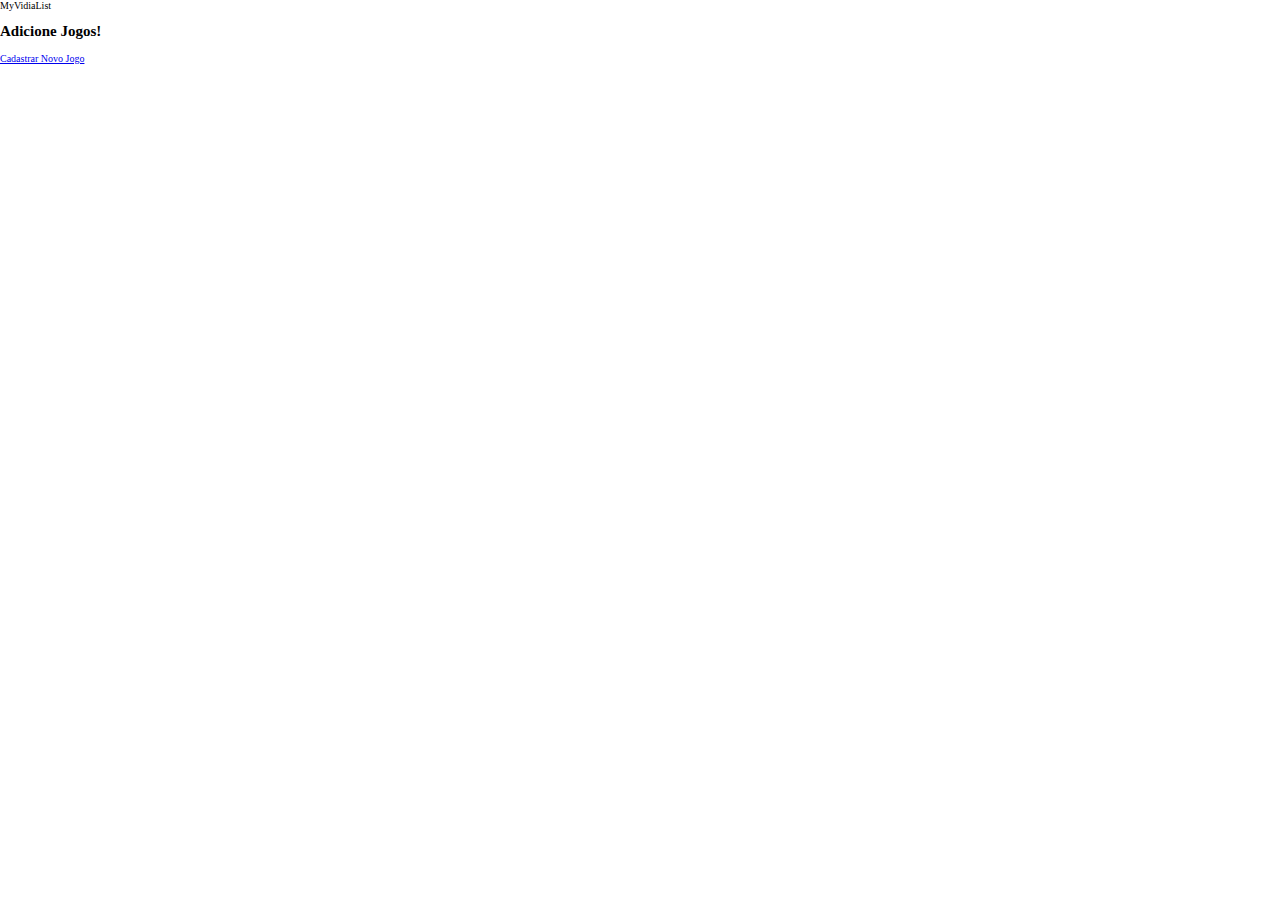
==== index.html @ e525ff9b "added files" ====
<!DOCTYPE html>
<html lang="pt-br">
<head>
    <meta charset="UTF-8">
    <meta name="viewport" content="width=device-width, initial-scale=1.0">
    <title>MyVidiaList</title>
    <link rel="stylesheet" href="/styles/style.css">
</head>
<body>
    <header>
        <span id="logo">MyVidiaList</span>
    </header>

    <div class="container">
        <div class="add-header">
            <h2>Adicione Jogos!</h2>
            <a href="/cadastro.html" id="link-registro">
                <div class="botãoAdd">
                    <span>Cadastrar Novo Jogo</span>
                </div>
            </a>
        </div>

        <div id="gameList" class="list"></div>
    </div>

    <script src="/scripts/lista.js"></script>
</body>
</html>
---- styles/style.css ----
html {
    box-sizing: border-box;
    font-size: 62.5%;
}

body {
    margin: 0;
    padding: 0;
}

input, button, select {
    font: inherit;
}

.card-jogo {
    width: 25rem;
    position: relative;
    overflow: hidden;
    border: 1px solid black;
    border-radius: 2rem;
}

.remove-btn {
    position: absolute;
    top: 3%;
    left: 83%;
    cursor: pointer;
}

.card-jogo img {
    width: 100%;
    object-fit: cover;
    border-bottom: 1px solid black;
}

.card-jogo h2{
    margin: 0;
    padding: 1.5rem 1.8rem 1.8rem 1.5rem;
    font-size: 2rem;
    font-weight: 500;
}

.card-details {
    padding-left: 1.5rem;
    padding-bottom: 2rem;
    display: flex;
    justify-content: space-between;
    width: 70%;
    font-size: 1.5rem;
}
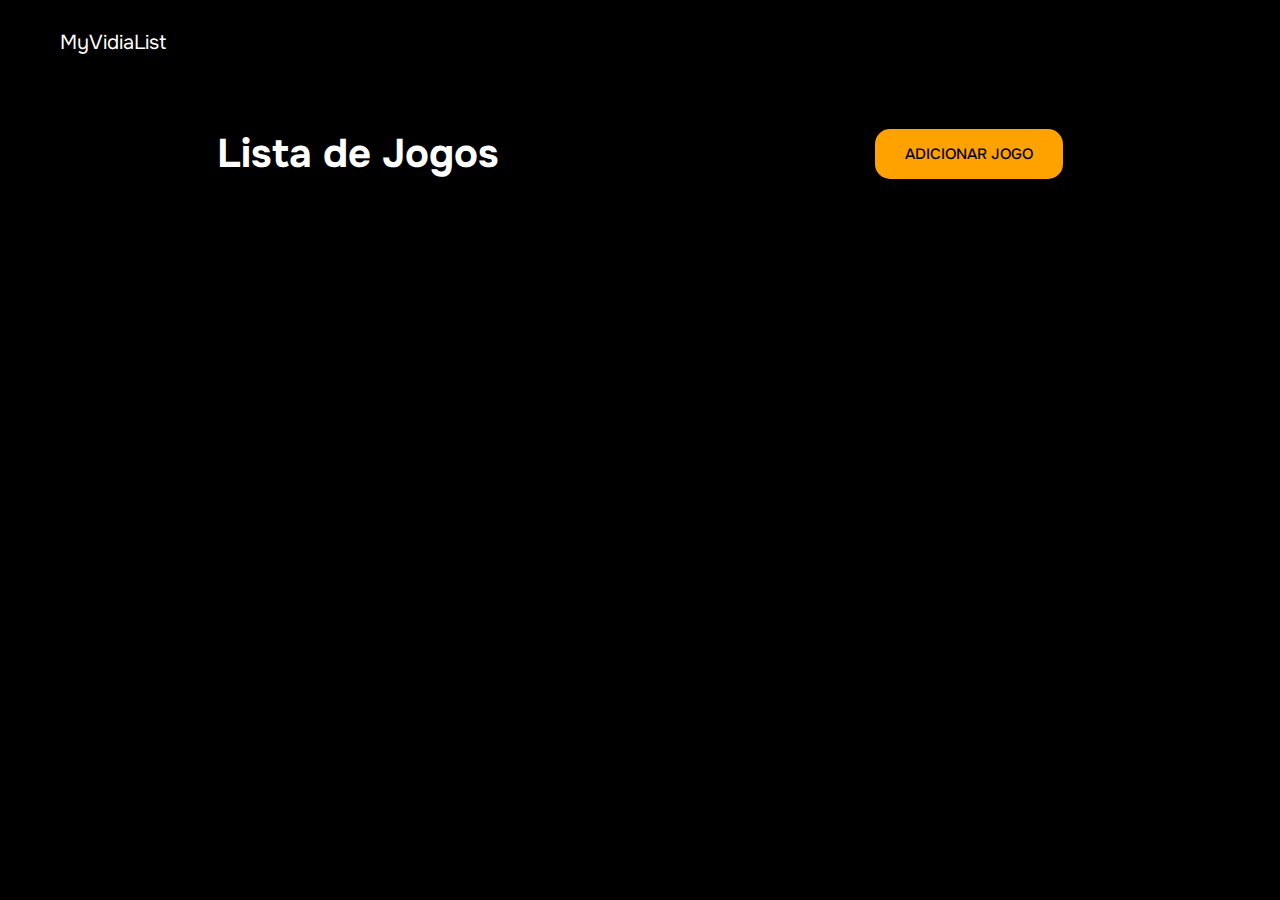
==== commit 64f9a2f5: "added initial styling" ====
--- a/index.html
+++ b/index.html
@@ -13,11 +13,9 @@
 
     <div class="container">
         <div class="add-header">
-            <h2>Adicione Jogos!</h2>
+            <h2>Lista de Jogos</h2>
             <a href="/cadastro.html" id="link-registro">
-                <div class="botãoAdd">
-                    <span>Cadastrar Novo Jogo</span>
-                </div>
+                ADICIONAR JOGO
             </a>
         </div>
 
--- a/styles/style.css
+++ b/styles/style.css
@@ -1,3 +1,5 @@
+@import url('https://fonts.googleapis.com/css2?family=Onest:wght@300;500;800&display=swap');
+
 html {
     box-sizing: border-box;
     font-size: 62.5%;
@@ -6,31 +8,99 @@
 body {
     margin: 0;
     padding: 0;
+    /* background-color: #282828; */
+    background-color: black;
+    color: white;
+    font-family: 'Onest', sans-serif;
 }
 
-input, button, select {
+input, button, select, a {
     font: inherit;
+}
+
+a {
+    text-decoration: none;
+    color: inherit;
+}
+
+header {
+    padding: 1.5em 3em;
+    width: 100%;
+    font-size: 2rem;
+}
+
+.container {
+    width: 70%;
+    max-width: 1600px;
+    margin: 0 auto;
+}
+
+.add-header {
+    display: flex;
+    align-items: center;
+    justify-content: space-between;
+    padding: 1em 2.5em;
+}
+
+h2 {
+    font-size: 4rem;
+}
+
+.add-header span {
+    font-size: 3rem;
+}
+
+.add-header a {
+    font-size: 1.5rem;
+    font-weight: 500;
+    padding: 1em 2em;
+    text-align: center;
+    color: black;
+    background-color: rgb(255, 162, 0);
+    border-radius: 1em;
+    overflow: hidden;
+    transition: all .2s ease;
+}
+
+.add-header a:hover {
+    background-color: rgb(255, 191, 81);
 }
 
 .card-jogo {
     width: 25rem;
     position: relative;
     overflow: hidden;
-    border: 1px solid black;
+    background-color: #282828;
     border-radius: 2rem;
+    transition: all .5s ease;
+}
+
+.card-jogo:hover {
+    transform: scale(1.05);
+}
+
+.card-top {
+    height: 312px;
+    background-position: center;
+    background-repeat: no-repeat;
+    background-size: cover;
+    transition: all .5s ease;
+    cursor: pointer;
+}
+
+.card-top:hover {
+    transform: scale(1.05);
+    filter: brightness(0.6) grayscale(1) blur(1px);
+}
+
+.card-options {
+    display: flex;
+    gap: 12em;
+    padding: 1em 2.5em 2em 2.5em;
 }
 
 .remove-btn {
-    position: absolute;
-    top: 3%;
-    left: 83%;
     cursor: pointer;
-}
-
-.card-jogo img {
-    width: 100%;
-    object-fit: cover;
-    border-bottom: 1px solid black;
 }
 
 .card-jogo h2{
@@ -41,10 +111,53 @@
 }
 
 .card-details {
-    padding-left: 1.5rem;
-    padding-bottom: 2rem;
+    padding: 1rem 0.5rem 2rem 2rem;
     display: flex;
     justify-content: space-between;
-    width: 70%;
+    width: 80%;
     font-size: 1.5rem;
+}
+
+#gameList {
+    padding: 3em 2em;
+    display: flex;
+    flex-wrap: wrap;
+    gap: 6em;
+}
+
+form {
+    width: 100%;
+    padding: 1em 2em;
+    display: flex;
+    flex-direction: column;
+    font-size: 1.8rem;
+    gap: 1em;
+}
+
+form label {
+    float: left;
+    width: 12em;
+}
+
+form input {
+    width: 15em;
+}
+
+#submit {
+    width: 5em;
+    padding: 0.5em 1em;
+    border-radius: 1em;
+}
+
+.error-message {
+    padding: 0.5em 0 0 1em;
+    color: rgb(255, 113, 113);
+}
+
+.btn-wrapper {
+    padding-top: 0.5em;
+    display: flex;
+    justify-content: space-between;
+    align-items: center;
+    width: 10em;
 }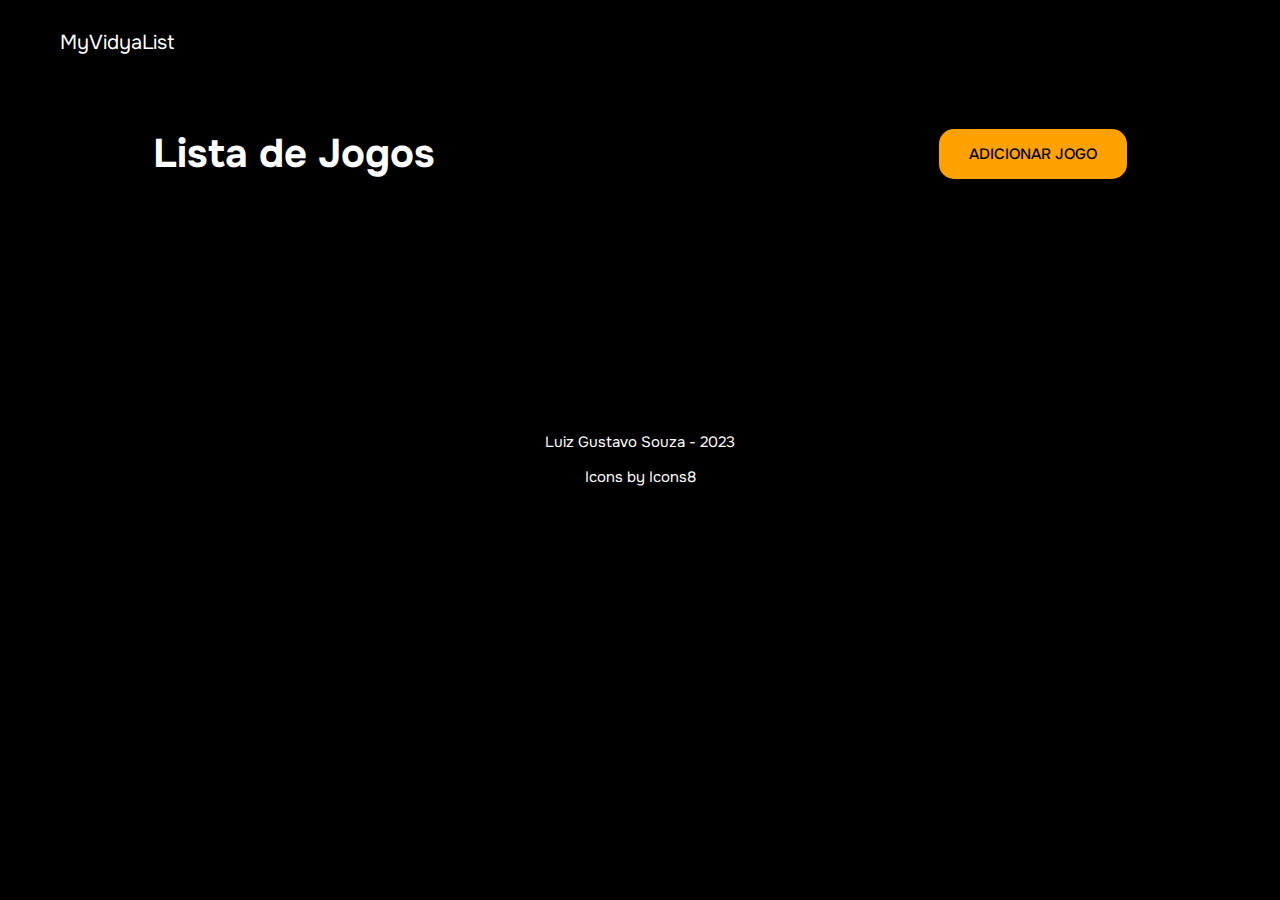
==== commit 4edf809e: "added expanding cards, API integration & styling" ====
--- a/index.html
+++ b/index.html
@@ -3,18 +3,18 @@
 <head>
     <meta charset="UTF-8">
     <meta name="viewport" content="width=device-width, initial-scale=1.0">
-    <title>MyVidiaList</title>
-    <link rel="stylesheet" href="/styles/style.css">
+    <title>MyVidyaList</title>
+    <link rel="stylesheet" href="styles/style.css">
 </head>
 <body>
     <header>
-        <span id="logo">MyVidiaList</span>
+        <span id="logo">MyVidyaList</span>
     </header>
 
     <div class="container">
         <div class="add-header">
             <h2>Lista de Jogos</h2>
-            <a href="/cadastro.html" id="link-registro">
+            <a href="cadastro.html" id="link-registro">
                 ADICIONAR JOGO
             </a>
         </div>
@@ -22,6 +22,11 @@
         <div id="gameList" class="list"></div>
     </div>
 
-    <script src="/scripts/lista.js"></script>
+    <footer>
+        <p>Luiz Gustavo Souza - 2023</p>
+        <span>Icons by <a target="_blank" href="https://icons8.com">Icons8</a></span>
+    </footer>
+
+    <script src="scripts/lista.js"></script>
 </body>
 </html>--- a/styles/style.css
+++ b/styles/style.css
@@ -8,7 +8,7 @@
 body {
     margin: 0;
     padding: 0;
-    /* background-color: #282828; */
+    width: 100vw;
     background-color: black;
     color: white;
     font-family: 'Onest', sans-serif;
@@ -25,12 +25,11 @@
 
 header {
     padding: 1.5em 3em;
-    width: 100%;
     font-size: 2rem;
 }
 
 .container {
-    width: 70%;
+    width: 80%;
     max-width: 1600px;
     margin: 0 auto;
 }
@@ -67,57 +66,94 @@
 }
 
 .card-jogo {
+    position: relative;
     width: 25rem;
-    position: relative;
-    overflow: hidden;
-    background-color: #282828;
+    background-color: black;
     border-radius: 2rem;
     transition: all .5s ease;
 }
 
 .card-jogo:hover {
     transform: scale(1.05);
+    z-index: 2;
+}
+
+.card-jogo:hover>.card-details {
+    visibility: visible;
+}
+
+.card-jogo:hover>.card-top {
+    border-radius: 0;
 }
 
 .card-top {
+    position: relative;
     height: 312px;
     background-position: center;
     background-repeat: no-repeat;
     background-size: cover;
+    border-radius: 2rem;
+}
+
+.card-top::before {
+    content: "";
     transition: all .5s ease;
-    cursor: pointer;
-}
-
-.card-top:hover {
-    transform: scale(1.05);
-    filter: brightness(0.6) grayscale(1) blur(1px);
+}
+
+.card-top:hover > .card-options {
+    display: flex;
+    align-items: center;
+}
+
+.card-top:hover::before {
+    content: "";
+    top: 0;
+    bottom: 0;
+    right: 0;
+    left: 0;
+    position: absolute;
+    backdrop-filter: brightness(0.5) blur(1px);
+}
+
+.card-details {
+    position: absolute;
+    top: 100%;
+    left: 0;
+    background-color: #282828;
+    visibility: hidden;
+    display: flex;
+    flex-direction: column;
+    text-align: center;
+    width: 100%;
+    padding: 1em 0 1em 0;
+    gap: 1em;
+    font-size: 1.5rem;
+    border-radius: 0 0 1em 1em;
+}
+
+.card-jogo h2{
+    margin: 0;
+    font-size: 2rem;
+    font-weight: 500;
+}
+
+.card-jogo h2:hover {
+    text-decoration: underline;
 }
 
 .card-options {
-    display: flex;
-    gap: 12em;
-    padding: 1em 2.5em 2em 2.5em;
+    gap: 2em;
+    position: absolute;
+    top: 44%;
+    left: 22%;
+    display: none;
+    transition: all .2s ease;
 }
 
 .remove-btn {
     cursor: pointer;
 }
 
-.card-jogo h2{
-    margin: 0;
-    padding: 1.5rem 1.8rem 1.8rem 1.5rem;
-    font-size: 2rem;
-    font-weight: 500;
-}
-
-.card-details {
-    padding: 1rem 0.5rem 2rem 2rem;
-    display: flex;
-    justify-content: space-between;
-    width: 80%;
-    font-size: 1.5rem;
-}
-
 #gameList {
     padding: 3em 2em;
     display: flex;
@@ -126,7 +162,7 @@
 }
 
 form {
-    width: 100%;
+    max-width: 650px;
     padding: 1em 2em;
     display: flex;
     flex-direction: column;
@@ -141,12 +177,33 @@
 
 form input {
     width: 15em;
+}
+
+.input-wrapper {
+    display: flex;
+    align-items: center;
+    flex-wrap: wrap;
+}
+
+input[type=text], input[type=url], input[type=date] {
+    padding: 0.3em 0.5em;
+    border-radius: 0.5em;
 }
 
 #submit {
     width: 5em;
     padding: 0.5em 1em;
     border-radius: 1em;
+    background-color: rgb(255, 162, 0);
+    transition: all .3s ease;
+}
+
+#submit:hover {
+    background-color: rgb(255, 191, 81);
+}
+
+.botãoVoltar:hover {
+    text-decoration: underline;
 }
 
 .error-message {
@@ -160,4 +217,13 @@
     justify-content: space-between;
     align-items: center;
     width: 10em;
+}
+
+footer {
+    margin-top: 10em;
+    padding-bottom: 2em;
+    width: 100%;
+    text-align: center;
+    font: inherit;
+    font-size: 1.5rem;
 }